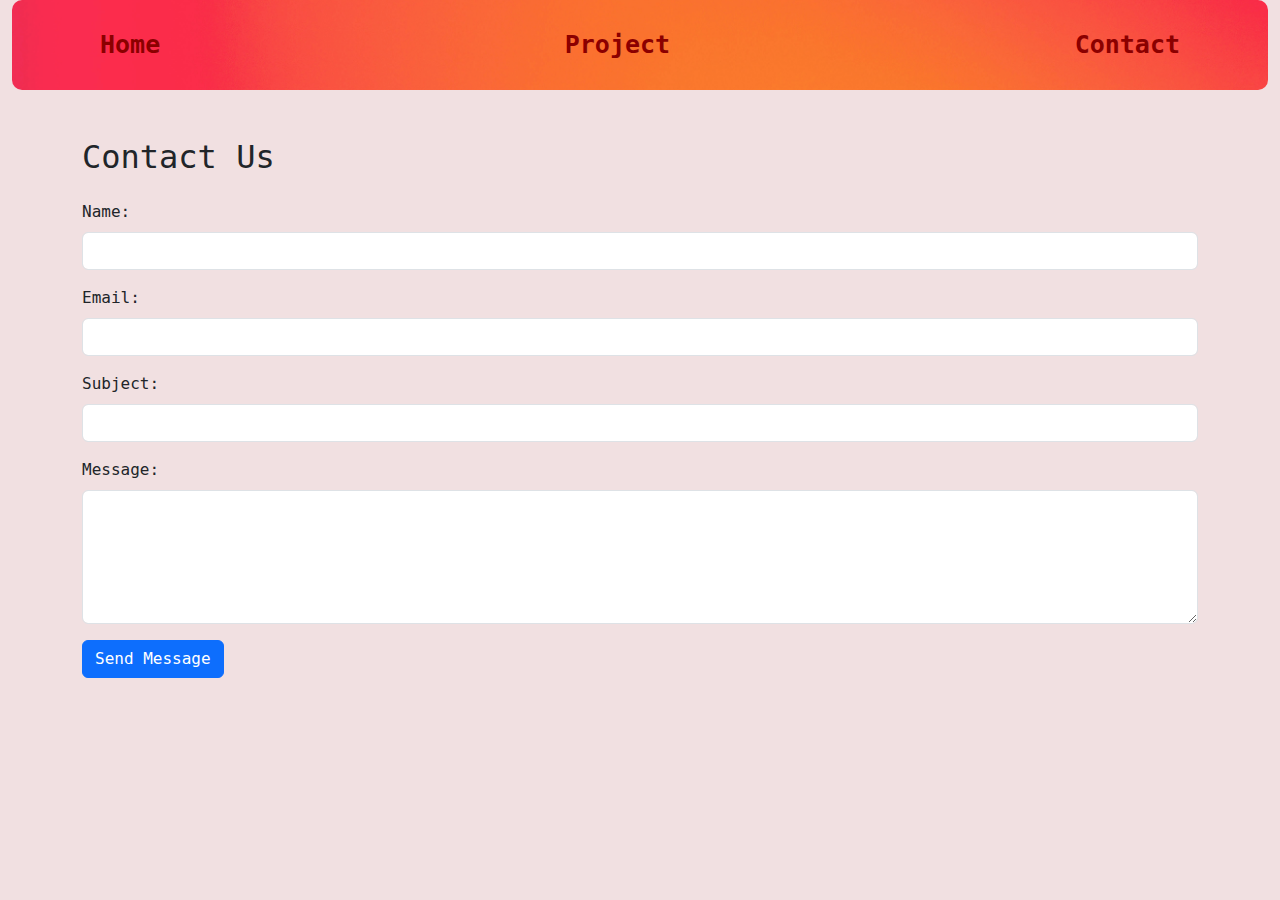
==== Contact.html @ 318f9ded "Add files via upload" ====
<!DOCTYPE html>
<html lang="en">
<head>
  <meta charset="UTF-8">
  <meta name="viewport" content="width=device-width, initial-scale=1.0">
  <title>My Portfolio</title>
  <link href="https://cdn.jsdelivr.net/npm/bootstrap@5.3.3/dist/css/bootstrap.min.css" rel="stylesheet">
  <link href="style.css" rel="stylesheet" type="text/css" />
  <script type="text/javascript" src="https://cdn.emailjs.com/sdk/2.3.2/email.min.js"></script>
</head>

<body class="contact-body">

    <div class="container-fluid">
    <div class="row">
      <div class="col-12 position-relative">
        <img src="red.jpg" alt="gray" class="red-back">
        <div class="menu-links d-flex justify-content-between">
          <a href="index.html" class="btn-home">Home</a>
          <a href="#" class="btn-project">Project</a>
          <a href="Contact.html" class="btn-contact" id="contact-btn">Contact</a>
        </div>
      </div>
    </div>
  </div>

  <div class="container mt-5">
    <h1 class="mb-4">Contact Us</h1>
    <form id="contact-form">
      <div class="mb-3">
        <label for="name" class="form-label">Name:</label>
        <input type="text" class="form-control" id="name" name="name" required>
      </div>
      <div class="mb-3">
        <label for="email" class="form-label">Email:</label>
        <input type="email" class="form-control" id="email" name="email" required>
      </div>
      <div class="mb-3">
        <label for="subject" class="form-label">Subject:</label>
        <input type="text" class="form-control" id="subject" name="subject" required>
      </div>
      <div class="mb-3">
        <label for="message" class="form-label">Message:</label>
        <textarea class="form-control" id="message" name="message" rows="5" required></textarea>
      </div>
      <button type="submit" class="btn btn-primary">Send Message</button>
    </form>
  </div>
</body>

    <script src="code.js"></script>
</body>
</html>
---- style.css ----
body { 
  background-color: #f1e0e1;
  font-family: monospace;
}

.red-back {
  width: 100%;
  height: 90px;
  border-radius: 10px;
  opacity: 0.8;
  object-fit: cover;
  position: relative;
   z-index: 3;
}

.menu-links {
  position: absolute;
  top: 0;
  left: 0;
  right: 0;
  height: 100%;
  align-items: center;
  padding: 0 20px;
  z-index: 3;
}

.btn-home, .btn-project, .btn-contact {
  font-size: 25px;
  text-decoration: none;
  color: darkred;
  font-weight: bolder;
}

.btn-home {
  transform: translateX(80px);
}

.btn-contact {
  transform: translateX(-80px);
}

.btn-home:hover, .btn-project:hover, .btn-contact:hover {
  color: indianred;
}

.image-container {
  position: relative;
}

.fire-image {
  display: block;
  opacity: 0.5;
  height: 500px;
  width: 1100px;
  object-fit: cover;
  transform: translateX(120px) translateY(50px);
  box-shadow: 2px 3px 30px darkred;
}

.content-overlay {
  position: absolute;
  top: 20px;
  left: 50%;
  transform: translateX(-50%);
  z-index: 2; 
  text-align: center;
}

.face-image {
    width: 484px;
    height: 367px;
    object-fit: cover;
    z-index: 3;
    transform: translateX(200px) translateY(100px);
}


h6 {
  margin-top: 10px;
  font-size: 30px;
  color: black;
  padding: 5px 10px;
  border-radius: 10px;
  z-index: 3; 
  font-weight: bold;
  transform: translateX(-200px) translateY(-210px);
  width: 350px;
}

.about-me {
    margin-top: 90px;
    margin-bottom: 30px;
}

h1 {
  font-size: 2em; 
  margin-bottom: 20px; 
}

.intro, .about-me p {
    max-width: 800px;
    margin: 40px auto;
}

@media screen and (max-width: 600px) {
  .btn-home, .btn-project, .btn-contact {
    font-size: 20px; 
  }
  
  h6 {
    font-size: 24px; 
  }

h1 {
    font-size: 2em;
}

  .face-image {
    width: 60%; 
  }

  .fire-image {
    height: auto; 
  }

  p {
    padding: 0 10px; 
  }
}
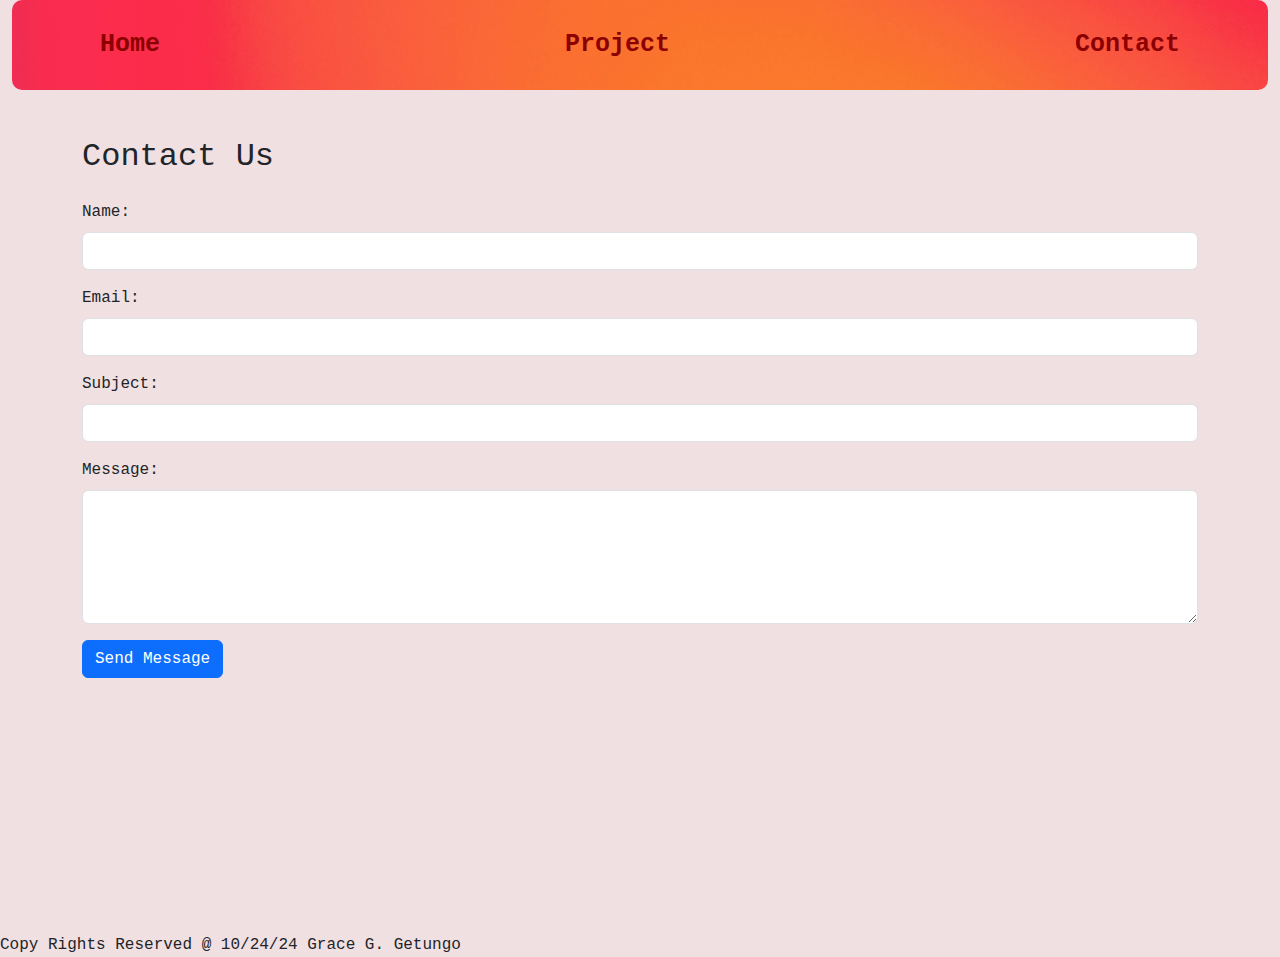
==== commit 177d10e1: "Update Contact.html" ====
--- a/Contact.html
+++ b/Contact.html
@@ -48,6 +48,10 @@
   </div>
 </body>
 
-    <script src="code.js"></script>
-</body>
-</html>+<footer>
+  <p class="contact-footer"> Copy Rights Reserved @ 10/24/24 Grace G. Getungo </p>
+</footer>
+
+<script src="code.js"></script>
+
+</html>
--- a/style.css
+++ b/style.css
@@ -50,11 +50,13 @@
 .fire-image {
   display: block;
   opacity: 0.5;
+  width: 100%;
   height: 500px;
-  width: 1100px;
   object-fit: cover;
-  transform: translateX(120px) translateY(50px);
   box-shadow: 2px 3px 30px darkred;
+  margin-top: 54px;
+  padding: 7px;
+  border-radius: 5px;
 }
 
 .content-overlay {
@@ -67,11 +69,11 @@
 }
 
 .face-image {
-    width: 484px;
-    height: 367px;
-    object-fit: cover;
-    z-index: 3;
-    transform: translateX(200px) translateY(100px);
+  width: 484px;
+  height: 367px;
+  object-fit: cover;
+  z-index: 3;
+  transform: translateX(203px) translateY(43px);
 }
 
 
@@ -81,9 +83,9 @@
   color: black;
   padding: 5px 10px;
   border-radius: 10px;
-  z-index: 3; 
+  z-index: 3;
   font-weight: bold;
-  transform: translateX(-200px) translateY(-210px);
+  transform: translateX(-200px) translateY(-255px);
   width: 350px;
 }
 
@@ -127,3 +129,11 @@
     padding: 0 10px; 
   }
 }
+
+.footer{
+  transform: translateY(50px);
+}
+
+.contact-footer {
+  transform: translateY(255px);
+}
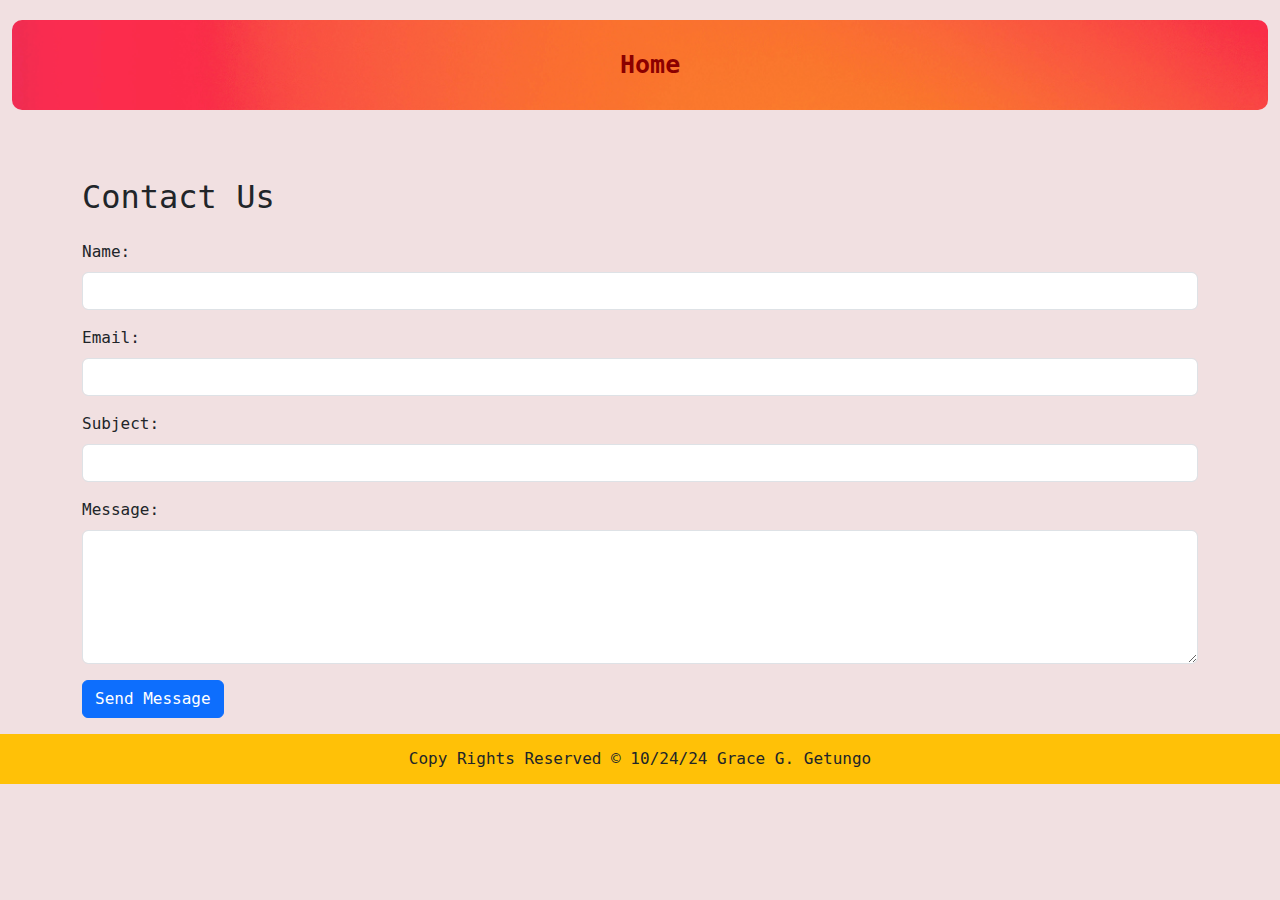
==== commit a6fe6243: "update" ====
--- a/Contact.html
+++ b/Contact.html
@@ -16,9 +16,7 @@
       <div class="col-12 position-relative">
         <img src="red.jpg" alt="gray" class="red-back">
         <div class="menu-links d-flex justify-content-between">
-          <a href="index.html" class="btn-home">Home</a>
-          <a href="#" class="btn-project">Project</a>
-          <a href="Contact.html" class="btn-contact" id="contact-btn">Contact</a>
+          <a href="index.html" class="btn-home-contact">Home</a>
         </div>
       </div>
     </div>
@@ -48,10 +46,13 @@
   </div>
 </body>
 
-<footer>
-  <p class="contact-footer"> Copy Rights Reserved @ 10/24/24 Grace G. Getungo </p>
-</footer>
-
+<div class="container-fluid mt-3">
+  <div class="row row-cols-1">
+    <div class="col custom-height bg-warning">
+      Copy Rights Reserved © 10/24/24 Grace G. Getungo
+    </div>
+  </div>
+</div>
 <script src="code.js"></script>
 
 </html>
--- a/style.css
+++ b/style.css
@@ -10,7 +10,7 @@
   opacity: 0.8;
   object-fit: cover;
   position: relative;
-   z-index: 3;
+  z-index: 3;
 }
 
 .menu-links {
@@ -32,11 +32,11 @@
 }
 
 .btn-home {
-  transform: translateX(80px);
+  transform:translateX(83px)translateY(-300px)
 }
 
 .btn-contact {
-  transform: translateX(-80px);
+  transform:translateX(-80px)translateY(-300px)
 }
 
 .btn-home:hover, .btn-project:hover, .btn-contact:hover {
@@ -64,7 +64,7 @@
   top: 20px;
   left: 50%;
   transform: translateX(-50%);
-  z-index: 2; 
+  z-index: 2;
   text-align: center;
 }
 
@@ -75,7 +75,6 @@
   z-index: 3;
   transform: translateX(203px) translateY(43px);
 }
-
 
 h6 {
   margin-top: 10px;
@@ -90,50 +89,138 @@
 }
 
 .about-me {
-    margin-top: 90px;
-    margin-bottom: 30px;
+  margin-top: 90px;
+  margin-bottom: 30px;
 }
 
 h1 {
-  font-size: 2em; 
-  margin-bottom: 20px; 
+  font-size: 2em;
+  margin-bottom: 20px;
 }
 
 .intro, .about-me p {
-    max-width: 800px;
-    margin: 40px auto;
+  max-width: 800px;
+  margin: 40px auto;
 }
 
 @media screen and (max-width: 600px) {
   .btn-home, .btn-project, .btn-contact {
-    font-size: 20px; 
-  }
-  
+    font-size: 20px;
+  }
+
   h6 {
-    font-size: 24px; 
-  }
-
-h1 {
+    font-size: 24px;
+  }
+
+  h1 {
     font-size: 2em;
-}
+  }
 
   .face-image {
-    width: 60%; 
+    width: 60%;
   }
 
   .fire-image {
-    height: auto; 
+    height: auto;
   }
 
   p {
-    padding: 0 10px; 
-  }
-}
-
-.footer{
+    padding: 0 10px;
+  }
+}
+
+.footer {
   transform: translateY(50px);
 }
 
 .contact-footer {
   transform: translateY(255px);
 }
+
+.project-pic {
+  height: 350px;
+  width: auto;
+  max-width: 100%;
+  border: 2px solid white;
+  box-shadow: 0.1px 0.1px 30px rgb(173, 132, 132);
+}
+
+.logo-pic {
+  transform: translateY(70px)translateX(-450px);
+  height: 157px;
+  width: auto;
+  object-fit: contain;
+  border: 2px solid white;
+  padding: 20px;
+  border-radius: 250px;
+  box-shadow: 0.5px 10px darkred;
+  filter: grayscale(100%);
+  transition: filter 0.3s ease-in-out;
+}
+
+.logo-pic:hover {
+
+  filter: grayscale(0%);
+}
+
+.col-12 {
+  margin: 20px 0;
+}
+
+@media screen and (max-width: 600px) {
+  .logo-pic {
+    height: 80px;
+  }
+}
+
+.project-text {
+  font-size: 26px;
+  font-weight: bolder;
+  text-align: center;
+}
+
+/* Style for the progress container */
+.custom-progress {
+  background-color: #f5f5f5;
+  border-radius: 10px;
+  height: 25px;
+  box-shadow: 0px 2px 4px rgba(0, 0, 0, 0.2);
+  transform: translateX(290px)translateY(-25px);
+  width: 850px;
+}
+/* Style for the progress bar */
+.custom-progress-bar {
+  background-color: #684945; /* Green color for the progress bar */
+  font-weight: bold; /* Bold text inside the bar */
+  text-align: center; /* Center-align text inside the bar */
+  line-height: 25px; /* Vertically align text with the bar height */
+  border-radius: 10px; /* Match container's rounded corners */
+  transition: width 0.5s ease; /* Smooth transition for the width change */
+}
+
+.text-skills{
+    text-align: center;
+    transform: translateY(-200px);
+    font-weight: 600;
+    font-size: 26px;
+}
+.carousel-item-next, .carousel-item-prev, .carousel-item.active {
+  display: block;
+  margin-bottom: 60px;
+  margin-top: 57px;
+}
+
+.btn-home-contact {
+  font-size: 25px;
+  text-decoration: none;
+  color: darkred;
+  font-weight: bolder;
+  transform: translateX(600px);
+}
+
+.custom-height {
+  height: 50px; /* Set the desired height */
+  display: flex;
+  align-items: center; /* Center the content vertically */
+  justify-content: center; /* Center the content horizontally */
+}
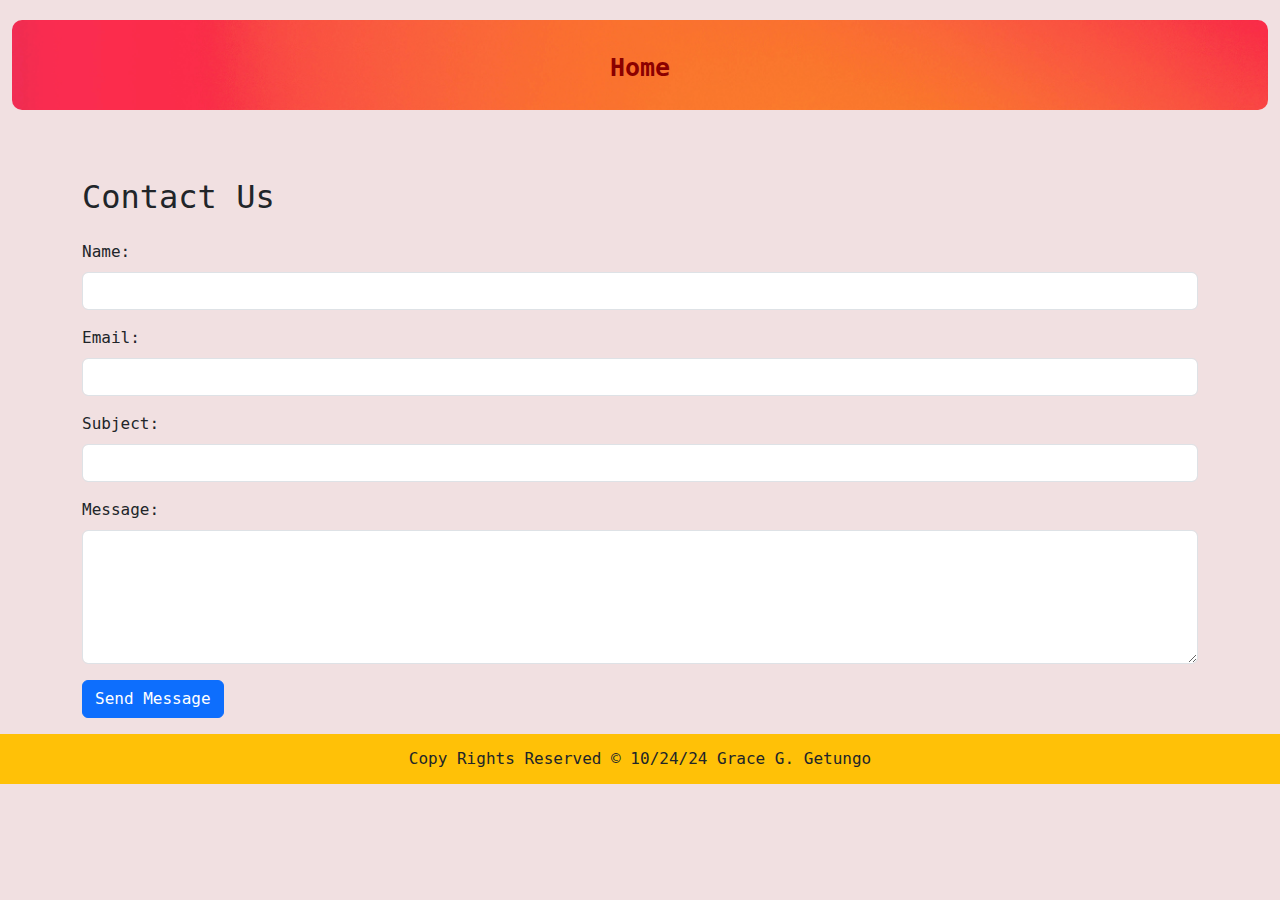
==== commit 925be05d: "update" ====
--- a/Contact.html
+++ b/Contact.html
@@ -11,16 +11,17 @@
 
 <body class="contact-body">
 
-    <div class="container-fluid">
+  <div class="container-fluid">
     <div class="row">
       <div class="col-12 position-relative">
         <img src="red.jpg" alt="gray" class="red-back">
-        <div class="menu-links d-flex justify-content-between">
+        <div class="menu-links d-flex justify-content-center align-items-center">
           <a href="index.html" class="btn-home-contact">Home</a>
         </div>
       </div>
     </div>
   </div>
+  
 
   <div class="container mt-5">
     <h1 class="mb-4">Contact Us</h1>
--- a/style.css
+++ b/style.css
@@ -1,4 +1,4 @@
-body { 
+body {
   background-color: #f1e0e1;
   font-family: monospace;
 }
@@ -19,9 +19,12 @@
   left: 0;
   right: 0;
   height: 100%;
-  align-items: center;
+  display: flex;
+  align-items: flex-start;
   padding: 0 20px;
   z-index: 3;
+  flex-wrap: nowrap;
+  transform: translateY(25px);
 }
 
 .btn-home, .btn-project, .btn-contact {
@@ -31,20 +34,14 @@
   font-weight: bolder;
 }
 
-.btn-home {
-  transform:translateX(83px)translateY(-300px)
-}
-
-.btn-contact {
-  transform:translateX(-80px)translateY(-300px)
-}
-
 .btn-home:hover, .btn-project:hover, .btn-contact:hover {
   color: indianred;
 }
 
 .image-container {
   position: relative;
+  text-align: center;
+  margin: 0 auto;
 }
 
 .fire-image {
@@ -66,31 +63,31 @@
   transform: translateX(-50%);
   z-index: 2;
   text-align: center;
+  width: 90%; /* Ensure it fits on smaller screens */
 }
 
 .face-image {
-  width: 484px;
-  height: 367px;
+  width: 60%; /* Adjust size for responsiveness */
+  max-width: 400px;
+  height: auto; /* Maintain aspect ratio */
   object-fit: cover;
   z-index: 3;
-  transform: translateX(203px) translateY(43px);
+  margin-top: 20px;
+  border-radius: 10px;
 }
 
 h6 {
-  margin-top: 10px;
-  font-size: 30px;
-  color: black;
-  padding: 5px 10px;
-  border-radius: 10px;
-  z-index: 3;
-  font-weight: bold;
-  transform: translateX(-200px) translateY(-255px);
-  width: 350px;
-}
-
+    margin-top: 60px;
+    font-size: 20px;
+    color: black;
+    padding: 5px 10px;
+    border-radius: 10px;
+    font-weight: bold;
+}
 .about-me {
   margin-top: 90px;
   margin-bottom: 30px;
+  text-align: center;
 }
 
 h1 {
@@ -101,33 +98,65 @@
 .intro, .about-me p {
   max-width: 800px;
   margin: 40px auto;
-}
-
-@media screen and (max-width: 600px) {
+  padding: 0 20px; /* Add padding for smaller screens */
+  font-size: 1em; /* Ensure readability */
+}
+
+/* Responsive Adjustments */
+@media screen and (max-width: 768px) {
   .btn-home, .btn-project, .btn-contact {
     font-size: 20px;
   }
 
   h6 {
-    font-size: 24px;
+    font-size: 18px;
   }
 
   h1 {
-    font-size: 2em;
+    font-size: 1.5em;
   }
 
   .face-image {
-    width: 60%;
+    width: 80%; /* Adjust size for smaller tablets */
   }
 
   .fire-image {
     height: auto;
+    margin-top: 20px;
+  }
+
+  .intro {
+    font-size: 0.95em; /* Adjust intro font size */
+  }
+}
+
+@media screen and (max-width: 480px) {
+  .btn-home, .btn-project, .btn-contact {
+    font-size: 16px;
+  }
+
+  h6 {
+    font-size: 16px;
+    padding: 10px;
+  }
+
+  h1 {
+    font-size: 1.3em;
+  }
+
+  .face-image {
+    width: 90%; /* Scale down for mobile */
+  }
+
+  .fire-image {
+    margin-top: 10px;
   }
 
   p {
-    padding: 0 10px;
-  }
-}
+    font-size: 0.9em; /* Ensure text remains readable */
+  }
+}
+
 
 .footer {
   transform: translateY(50px);
@@ -146,7 +175,6 @@
 }
 
 .logo-pic {
-  transform: translateY(70px)translateX(-450px);
   height: 157px;
   width: auto;
   object-fit: contain;
@@ -156,7 +184,20 @@
   box-shadow: 0.5px 10px darkred;
   filter: grayscale(100%);
   transition: filter 0.3s ease-in-out;
-}
+  margin-bottom: 25px;
+}
+
+@media (max-width: 768px) {
+  .logo-pic {
+    max-width: 80%; /* Adjust as needed */
+    height: auto;
+  }
+  
+  .progress-bar {
+    font-size: 14px; /* Smaller font for mobile */
+  }
+}
+
 
 .logo-pic:hover {
 
@@ -181,29 +222,32 @@
 
 /* Style for the progress container */
 .custom-progress {
-  background-color: #f5f5f5;
+  width: 100%; /* Set container width to 100% */
+  max-width: 900px; /* Optional: Limit the maximum width for larger screens */
+  background-color: #f5f5f5; /* Light background for the container */
   border-radius: 10px;
   height: 25px;
   box-shadow: 0px 2px 4px rgba(0, 0, 0, 0.2);
-  transform: translateX(290px)translateY(-25px);
-  width: 850px;
+  margin: 0 auto; /* Center align */
 }
 /* Style for the progress bar */
 .custom-progress-bar {
-  background-color: #684945; /* Green color for the progress bar */
-  font-weight: bold; /* Bold text inside the bar */
-  text-align: center; /* Center-align text inside the bar */
-  line-height: 25px; /* Vertically align text with the bar height */
-  border-radius: 10px; /* Match container's rounded corners */
-  transition: width 0.5s ease; /* Smooth transition for the width change */
-}
-
-.text-skills{
-    text-align: center;
-    transform: translateY(-200px);
-    font-weight: 600;
-    font-size: 26px;
-}
+  background-color: #684945; /* Custom color */
+  font-weight: bold; /* Bold text inside */
+  text-align: center; /* Center-align text inside */
+  line-height: 25px; /* Vertically align text */
+  border-radius: 10px; /* Match container's corners */
+  transition: width 0.5s ease; /* Smooth transition */
+}
+
+.text-skills {
+  text-align: center;
+  font-weight: 600;
+  font-size: 26px;
+  margin-bottom: 10px;
+  margin-top: 145px;
+}
+
 .carousel-item-next, .carousel-item-prev, .carousel-item.active {
   display: block;
   margin-bottom: 60px;
@@ -215,7 +259,12 @@
   text-decoration: none;
   color: darkred;
   font-weight: bolder;
-  transform: translateX(600px);
+  transition: color 0.3s ease; /* Add smooth hover effect */
+  transform: translateY(-22px);
+}
+
+.btn-home-contact:hover {
+  color: indianred; /* Hover effect */
 }
 
 .custom-height {
